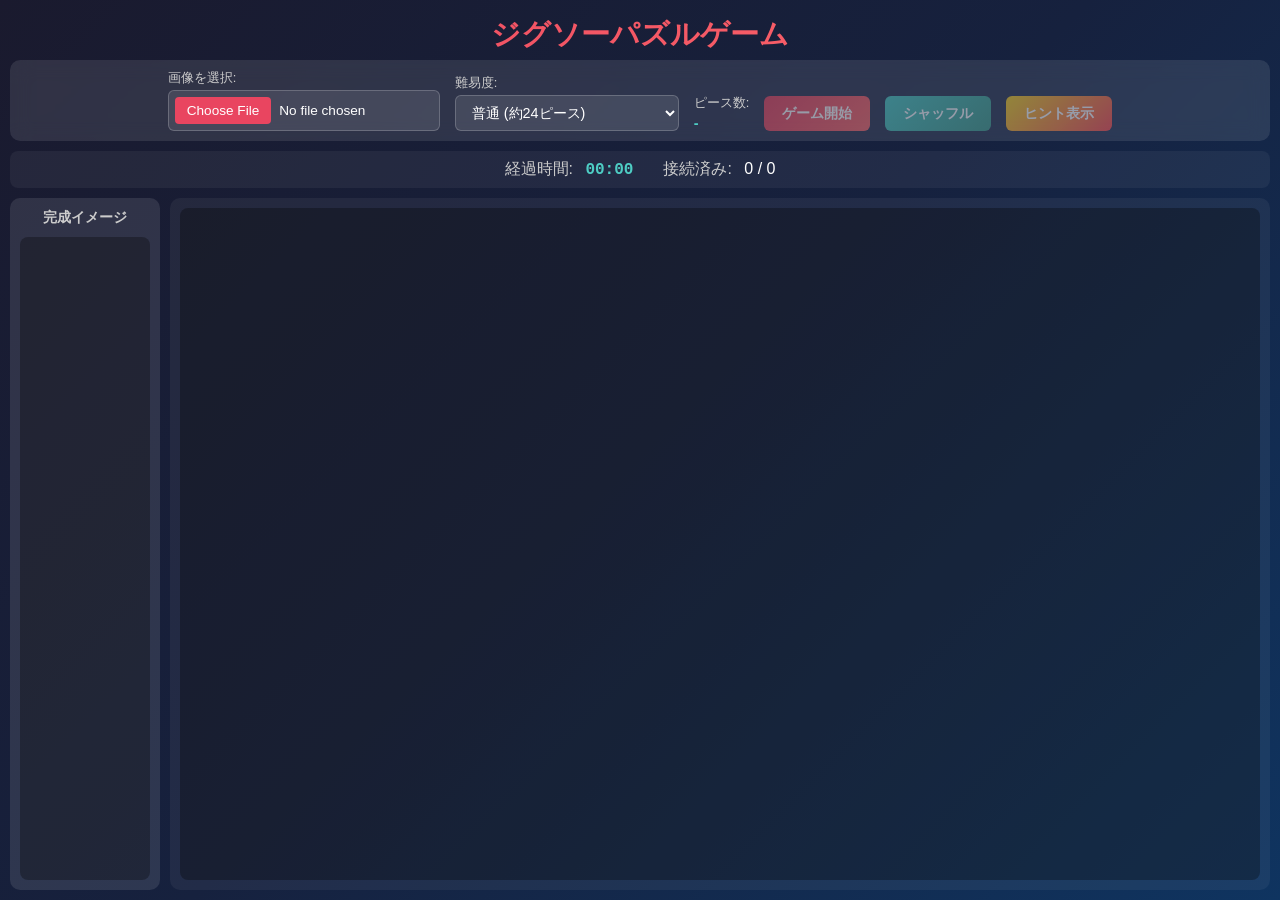
==== index.html @ 77817a33 "ジグソーパズルゲームの初期実装 - ローカル画像ファイルからパズルを生成 - ベジェ曲線による本格的なピース形状（凸凹） - ピース同士の自動スナップ接続機能 - 5段階の難易度（12〜300ピース）" ====
<!DOCTYPE html>
<html lang="ja">
<head>
    <meta charset="UTF-8">
    <meta name="viewport" content="width=device-width, initial-scale=1.0">
    <title>ジグソーパズルゲーム</title>
    <link rel="stylesheet" href="style.css">
</head>
<body>
    <div class="container">
        <header>
            <h1>ジグソーパズルゲーム</h1>
        </header>

        <div class="controls">
            <div class="control-group">
                <label for="imageInput">画像を選択:</label>
                <input type="file" id="imageInput" accept="image/*">
            </div>

            <div class="control-group">
                <label for="difficulty">難易度:</label>
                <select id="difficulty">
                    <option value="12">簡単 (約12ピース)</option>
                    <option value="24" selected>普通 (約24ピース)</option>
                    <option value="48">難しい (約48ピース)</option>
                    <option value="80">とても難しい (約80ピース)</option>
                    <option value="300">エキスパート (約300ピース)</option>
                </select>
            </div>

            <div class="control-group">
                <label>ピース数:</label>
                <span id="pieceInfo">-</span>
            </div>

            <button id="startBtn" disabled>ゲーム開始</button>
            <button id="shuffleBtn" disabled>シャッフル</button>
            <button id="hintBtn" disabled>ヒント表示</button>
        </div>

        <div class="game-info">
            <div class="info-item">
                <span>経過時間:</span>
                <span id="timer">00:00</span>
            </div>
            <div class="info-item">
                <span>接続済み:</span>
                <span id="connectedCount">0</span> / <span id="totalConnections">0</span>
            </div>
        </div>

        <div class="game-area">
            <div class="preview-section">
                <h3>完成イメージ</h3>
                <div id="preview"></div>
            </div>

            <div class="puzzle-section">
                <canvas id="puzzleCanvas"></canvas>
            </div>
        </div>

        <div id="completeModal" class="modal">
            <div class="modal-content">
                <h2>おめでとうございます！</h2>
                <div id="completeImageContainer">
                    <img id="completeImage" src="" alt="完成画像">
                </div>
                <p>クリア時間: <span id="clearTime"></span></p>
                <button id="playAgainBtn">もう一度プレイ</button>
            </div>
        </div>
    </div>

    <script src="script.js"></script>
</body>
</html>
---- style.css ----
* {
    margin: 0;
    padding: 0;
    box-sizing: border-box;
}

html, body {
    height: 100%;
    overflow: hidden;
}

body {
    font-family: 'Segoe UI', Tahoma, Geneva, Verdana, sans-serif;
    background: linear-gradient(135deg, #1a1a2e 0%, #16213e 50%, #0f3460 100%);
    color: #fff;
}

.container {
    height: 100vh;
    display: flex;
    flex-direction: column;
    padding: 10px;
}

header {
    text-align: center;
    flex-shrink: 0;
    padding: 5px 0;
}

header h1 {
    font-size: 1.8rem;
    background: linear-gradient(90deg, #e94560, #ff6b6b);
    -webkit-background-clip: text;
    -webkit-text-fill-color: transparent;
    background-clip: text;
}

.controls {
    display: flex;
    flex-wrap: wrap;
    gap: 15px;
    justify-content: center;
    align-items: flex-end;
    padding: 10px 15px;
    background: rgba(255, 255, 255, 0.1);
    border-radius: 10px;
    margin-bottom: 10px;
    backdrop-filter: blur(10px);
    flex-shrink: 0;
}

.control-group {
    display: flex;
    flex-direction: column;
    gap: 3px;
}

.control-group label {
    font-size: 0.8rem;
    color: #ccc;
}

.control-group input[type="file"] {
    padding: 6px;
    background: rgba(255, 255, 255, 0.1);
    border: 1px solid rgba(255, 255, 255, 0.2);
    border-radius: 6px;
    color: #fff;
    cursor: pointer;
    font-size: 0.85rem;
}

.control-group input[type="file"]::file-selector-button {
    padding: 6px 12px;
    background: #e94560;
    border: none;
    border-radius: 4px;
    color: #fff;
    cursor: pointer;
    margin-right: 8px;
    font-size: 0.85rem;
}

.control-group input[type="file"]::file-selector-button:hover {
    background: #ff6b6b;
}

.control-group select {
    padding: 8px 12px;
    background: rgba(255, 255, 255, 0.1);
    border: 1px solid rgba(255, 255, 255, 0.2);
    border-radius: 6px;
    color: #fff;
    font-size: 0.9rem;
    cursor: pointer;
}

.control-group select option {
    background: #1a1a2e;
    color: #fff;
}

#pieceInfo {
    font-size: 0.9rem;
    color: #4ecdc4;
    font-weight: bold;
}

button {
    padding: 8px 18px;
    font-size: 0.9rem;
    border: none;
    border-radius: 6px;
    cursor: pointer;
    transition: all 0.3s ease;
    font-weight: bold;
}

#startBtn {
    background: linear-gradient(135deg, #e94560, #ff6b6b);
    color: #fff;
}

#startBtn:hover:not(:disabled) {
    transform: translateY(-2px);
    box-shadow: 0 5px 20px rgba(233, 69, 96, 0.4);
}

#shuffleBtn {
    background: linear-gradient(135deg, #4ecdc4, #44a08d);
    color: #fff;
}

#shuffleBtn:hover:not(:disabled) {
    transform: translateY(-2px);
    box-shadow: 0 5px 20px rgba(78, 205, 196, 0.4);
}

#hintBtn {
    background: linear-gradient(135deg, #f9d423, #ff4e50);
    color: #fff;
}

#hintBtn:hover:not(:disabled) {
    transform: translateY(-2px);
    box-shadow: 0 5px 20px rgba(249, 212, 35, 0.4);
}

button:disabled {
    opacity: 0.5;
    cursor: not-allowed;
}

.game-info {
    display: flex;
    justify-content: center;
    gap: 30px;
    padding: 8px;
    background: rgba(255, 255, 255, 0.05);
    border-radius: 8px;
    margin-bottom: 10px;
    flex-shrink: 0;
}

.info-item {
    font-size: 1rem;
}

.info-item span:first-child {
    color: #ccc;
    margin-right: 8px;
}

#timer {
    color: #4ecdc4;
    font-weight: bold;
    font-family: 'Courier New', monospace;
}

.game-area {
    flex: 1;
    display: flex;
    gap: 10px;
    min-height: 0;
    overflow: hidden;
}

.preview-section {
    width: 150px;
    flex-shrink: 0;
    background: rgba(255, 255, 255, 0.1);
    border-radius: 10px;
    padding: 10px;
    display: flex;
    flex-direction: column;
}

.preview-section h3 {
    text-align: center;
    margin-bottom: 10px;
    color: #ccc;
    font-size: 0.9rem;
    flex-shrink: 0;
}

#preview {
    width: 100%;
    flex: 1;
    background: rgba(0, 0, 0, 0.3);
    border-radius: 8px;
    overflow: hidden;
    display: flex;
    align-items: center;
    justify-content: center;
}

#preview img {
    max-width: 100%;
    max-height: 100%;
    object-fit: contain;
}

.puzzle-section {
    flex: 1;
    background: rgba(255, 255, 255, 0.05);
    border-radius: 10px;
    padding: 10px;
    display: flex;
    align-items: stretch;
    justify-content: stretch;
    position: relative;
    overflow: hidden;
    min-width: 0;
}

#puzzleCanvas {
    width: 100%;
    height: 100%;
    background: rgba(0, 0, 0, 0.3);
    border-radius: 8px;
    cursor: grab;
}

#puzzleCanvas:active {
    cursor: grabbing;
}

/* Modal */
.modal {
    display: none;
    position: fixed;
    top: 0;
    left: 0;
    width: 100%;
    height: 100%;
    background: rgba(0, 0, 0, 0.8);
    justify-content: center;
    align-items: center;
    z-index: 10000;
}

.modal.show {
    display: flex;
}

.modal-content {
    background: linear-gradient(135deg, #1a1a2e, #16213e);
    padding: 30px;
    border-radius: 20px;
    text-align: center;
    animation: modalPop 0.3s ease;
    border: 2px solid #e94560;
    width: 95vw;
    height: 95vh;
    max-width: 95vw;
    max-height: 95vh;
    display: flex;
    flex-direction: column;
    align-items: center;
}

@keyframes modalPop {
    from {
        transform: scale(0.8);
        opacity: 0;
    }
    to {
        transform: scale(1);
        opacity: 1;
    }
}

.modal-content h2 {
    color: #4ecdc4;
    margin-bottom: 10px;
    font-size: 2rem;
    flex-shrink: 0;
}

#completeImageContainer {
    flex: 1;
    width: 100%;
    min-height: 0;
    display: flex;
    align-items: center;
    justify-content: center;
    margin: 15px 0;
    border-radius: 10px;
    overflow: hidden;
}

#completeImage {
    max-width: 100%;
    max-height: 100%;
    object-fit: contain;
    display: block;
    border-radius: 8px;
    box-shadow: 0 10px 40px rgba(0, 0, 0, 0.5);
}

.modal-content p {
    margin-bottom: 10px;
    font-size: 1.2rem;
    flex-shrink: 0;
}

#playAgainBtn {
    margin-top: 10px;
    flex-shrink: 0;
    background: linear-gradient(135deg, #e94560, #ff6b6b);
    color: #fff;
    padding: 15px 40px;
    font-size: 1.2rem;
}

#playAgainBtn:hover {
    transform: translateY(-2px);
    box-shadow: 0 5px 20px rgba(233, 69, 96, 0.4);
}

/* Responsive */
@media (max-width: 900px) {
    .game-area {
        flex-direction: column;
    }

    .preview-section {
        width: 100%;
        height: auto;
        flex-direction: row;
        align-items: center;
        gap: 10px;
    }

    .preview-section h3 {
        margin-bottom: 0;
        white-space: nowrap;
    }

    #preview {
        width: 120px;
        height: 80px;
        flex: none;
    }

    .puzzle-section {
        flex: 1;
        min-height: 300px;
    }
}

@media (max-width: 600px) {
    .container {
        padding: 5px;
    }

    header h1 {
        font-size: 1.4rem;
    }

    .controls {
        gap: 8px;
        padding: 8px;
    }

    .control-group label {
        font-size: 0.7rem;
    }

    button {
        padding: 6px 12px;
        font-size: 0.8rem;
    }

    .game-info {
        gap: 15px;
        padding: 6px;
    }

    .info-item {
        font-size: 0.85rem;
    }

    .preview-section {
        padding: 8px;
    }

    #preview {
        width: 80px;
        height: 60px;
    }
}
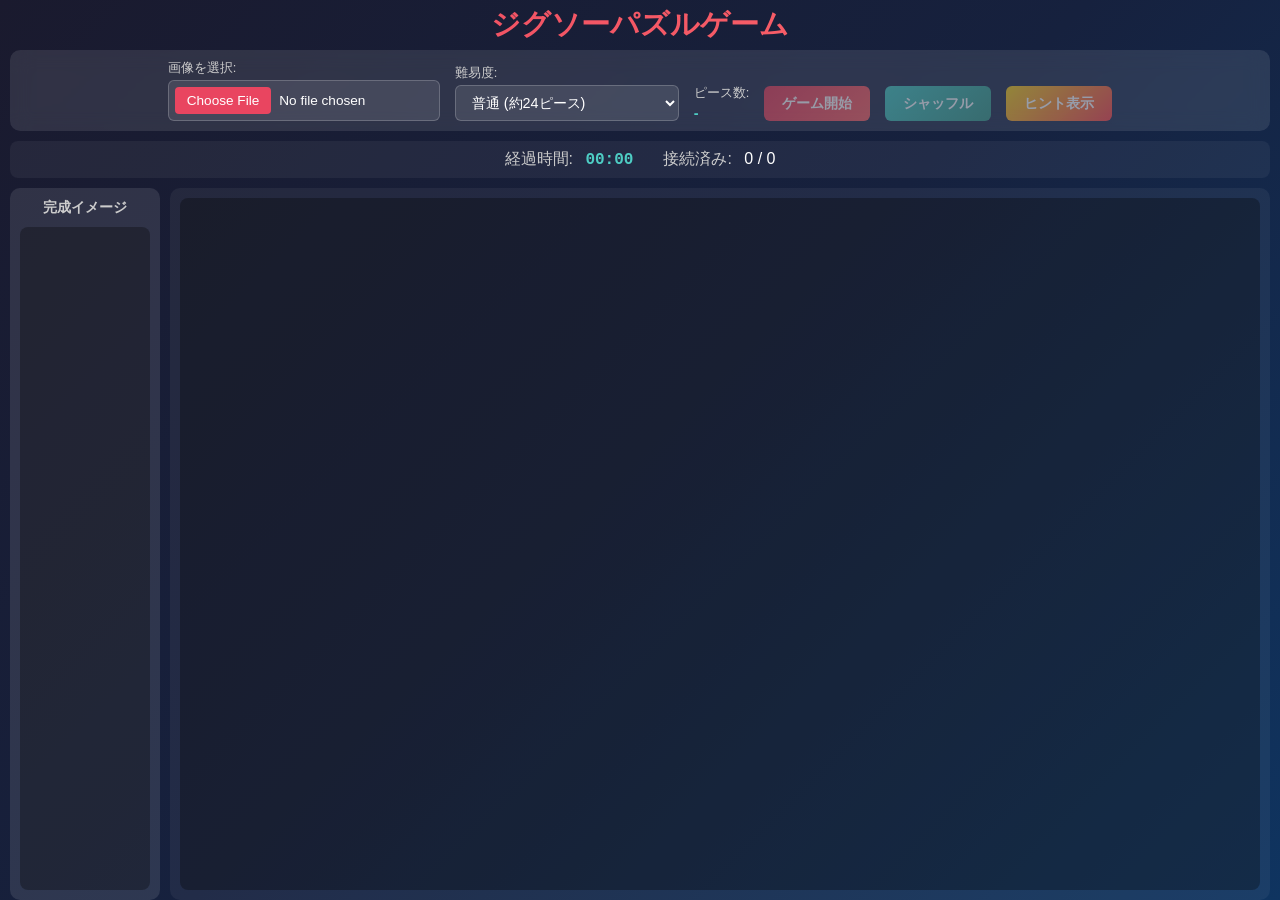
==== commit 04a43b45: "iPhone/iPadでの画面表示問題を修正 - 100dvh（Dynamic Viewport Height）を使用してiOS Safari対応 - JavaScriptで--vhカスタムプロパティ" ====
--- a/index.html
+++ b/index.html
@@ -2,7 +2,7 @@
 <html lang="ja">
 <head>
     <meta charset="UTF-8">
-    <meta name="viewport" content="width=device-width, initial-scale=1.0">
+    <meta name="viewport" content="width=device-width, initial-scale=1.0, maximum-scale=1.0, user-scalable=no, viewport-fit=cover">
     <title>ジグソーパズルゲーム</title>
     <link rel="stylesheet" href="style.css">
 </head>
--- a/style.css
+++ b/style.css
@@ -7,6 +7,9 @@
 html, body {
     height: 100%;
     overflow: hidden;
+    /* iOS Safari fix for viewport height */
+    position: fixed;
+    width: 100%;
 }
 
 body {
@@ -16,10 +19,21 @@
 }
 
 .container {
-    height: 100vh;
+    height: 100vh; /* Fallback for older browsers */
+    height: calc(var(--vh, 1vh) * 100); /* JS-calculated viewport height */
     display: flex;
     flex-direction: column;
     padding: 10px;
+    padding-top: env(safe-area-inset-top, 10px); /* iPhone notch area */
+    padding-bottom: env(safe-area-inset-bottom, 10px); /* iPhone home indicator */
+    overflow: hidden;
+}
+
+/* Support for iOS Safari dynamic viewport */
+@supports (height: 100dvh) {
+    .container {
+        height: 100dvh;
+    }
 }
 
 header {
@@ -240,6 +254,11 @@
     background: rgba(0, 0, 0, 0.3);
     border-radius: 8px;
     cursor: grab;
+    /* Prevent default touch behaviors on iOS */
+    touch-action: none;
+    -webkit-touch-callout: none;
+    -webkit-user-select: none;
+    user-select: none;
 }
 
 #puzzleCanvas:active {
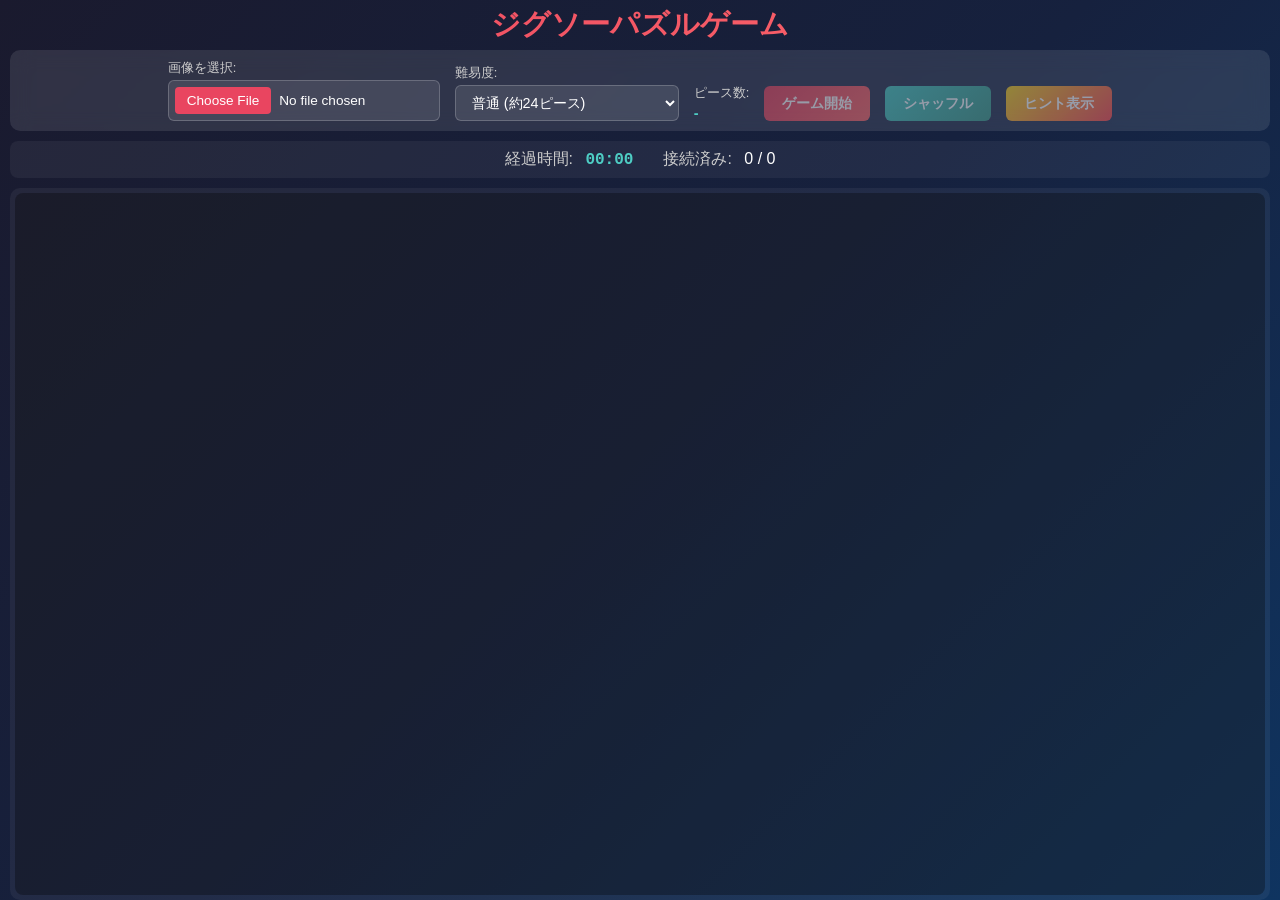
==== commit fb1fac38: "完成イメージを削除しレイアウトを最適化 - 完成イメージセクション（preview-section）を削除 - パズル操作エリアを画面全体に拡大 - モバイル向けUI要素のサイズを縮小 - キャンバス" ====
--- a/index.html
+++ b/index.html
@@ -51,11 +51,6 @@
         </div>
 
         <div class="game-area">
-            <div class="preview-section">
-                <h3>完成イメージ</h3>
-                <div id="preview"></div>
-            </div>
-
             <div class="puzzle-section">
                 <canvas id="puzzleCanvas"></canvas>
             </div>
--- a/style.css
+++ b/style.css
@@ -195,57 +195,22 @@
 .game-area {
     flex: 1;
     display: flex;
-    gap: 10px;
     min-height: 0;
     overflow: hidden;
-}
-
-.preview-section {
-    width: 150px;
-    flex-shrink: 0;
-    background: rgba(255, 255, 255, 0.1);
-    border-radius: 10px;
-    padding: 10px;
-    display: flex;
-    flex-direction: column;
-}
-
-.preview-section h3 {
-    text-align: center;
-    margin-bottom: 10px;
-    color: #ccc;
-    font-size: 0.9rem;
-    flex-shrink: 0;
-}
-
-#preview {
-    width: 100%;
-    flex: 1;
-    background: rgba(0, 0, 0, 0.3);
-    border-radius: 8px;
-    overflow: hidden;
-    display: flex;
-    align-items: center;
-    justify-content: center;
-}
-
-#preview img {
-    max-width: 100%;
-    max-height: 100%;
-    object-fit: contain;
 }
 
 .puzzle-section {
     flex: 1;
     background: rgba(255, 255, 255, 0.05);
     border-radius: 10px;
-    padding: 10px;
+    padding: 5px;
     display: flex;
     align-items: stretch;
     justify-content: stretch;
     position: relative;
     overflow: hidden;
     min-width: 0;
+    min-height: 0;
 }
 
 #puzzleCanvas {
@@ -359,74 +324,48 @@
 }
 
 /* Responsive */
-@media (max-width: 900px) {
-    .game-area {
-        flex-direction: column;
-    }
-
-    .preview-section {
-        width: 100%;
-        height: auto;
-        flex-direction: row;
-        align-items: center;
-        gap: 10px;
-    }
-
-    .preview-section h3 {
-        margin-bottom: 0;
-        white-space: nowrap;
-    }
-
-    #preview {
-        width: 120px;
-        height: 80px;
-        flex: none;
-    }
-
-    .puzzle-section {
-        flex: 1;
-        min-height: 300px;
-    }
-}
 
 @media (max-width: 600px) {
     .container {
         padding: 5px;
+        padding-top: max(5px, env(safe-area-inset-top));
+        padding-bottom: max(5px, env(safe-area-inset-bottom));
     }
 
     header h1 {
-        font-size: 1.4rem;
+        font-size: 1.2rem;
     }
 
     .controls {
-        gap: 8px;
-        padding: 8px;
+        gap: 5px;
+        padding: 5px;
     }
 
     .control-group label {
-        font-size: 0.7rem;
+        font-size: 0.65rem;
+    }
+
+    .control-group select,
+    .control-group input[type="file"] {
+        font-size: 0.75rem;
+        padding: 4px 6px;
     }
 
     button {
-        padding: 6px 12px;
-        font-size: 0.8rem;
+        padding: 5px 10px;
+        font-size: 0.75rem;
     }
 
     .game-info {
-        gap: 15px;
-        padding: 6px;
+        gap: 10px;
+        padding: 4px;
     }
 
     .info-item {
-        font-size: 0.85rem;
-    }
-
-    .preview-section {
-        padding: 8px;
-    }
-
-    #preview {
-        width: 80px;
-        height: 60px;
-    }
-}
+        font-size: 0.75rem;
+    }
+
+    .puzzle-section {
+        padding: 3px;
+    }
+}
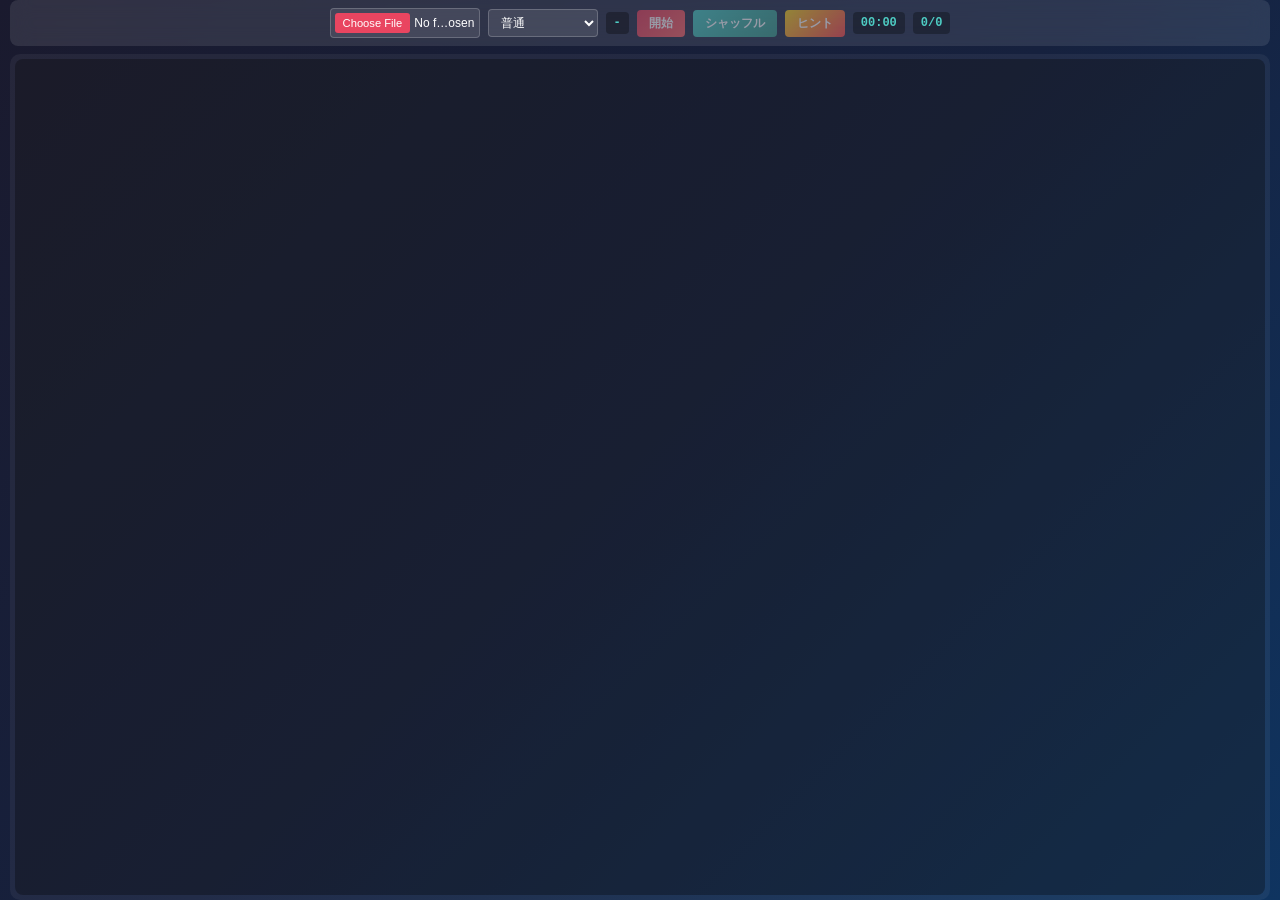
==== commit 510021ed: "UIをコンパクトな一列ツールバーに変更 - ヘッダー（タイトル）を削除 - コントロールと情報表示を一列のツールバーにまとめ - ラベルを削除してよりコンパクトに - パズル操作エリアを最大化  🤖 " ====
--- a/index.html
+++ b/index.html
@@ -8,46 +8,21 @@
 </head>
 <body>
     <div class="container">
-        <header>
-            <h1>ジグソーパズルゲーム</h1>
-        </header>
-
-        <div class="controls">
-            <div class="control-group">
-                <label for="imageInput">画像を選択:</label>
-                <input type="file" id="imageInput" accept="image/*">
-            </div>
-
-            <div class="control-group">
-                <label for="difficulty">難易度:</label>
-                <select id="difficulty">
-                    <option value="12">簡単 (約12ピース)</option>
-                    <option value="24" selected>普通 (約24ピース)</option>
-                    <option value="48">難しい (約48ピース)</option>
-                    <option value="80">とても難しい (約80ピース)</option>
-                    <option value="300">エキスパート (約300ピース)</option>
-                </select>
-            </div>
-
-            <div class="control-group">
-                <label>ピース数:</label>
-                <span id="pieceInfo">-</span>
-            </div>
-
-            <button id="startBtn" disabled>ゲーム開始</button>
+        <div class="toolbar">
+            <input type="file" id="imageInput" accept="image/*">
+            <select id="difficulty">
+                <option value="12">簡単</option>
+                <option value="24" selected>普通</option>
+                <option value="48">難しい</option>
+                <option value="80">とても難しい</option>
+                <option value="300">エキスパート</option>
+            </select>
+            <span id="pieceInfo" class="info-badge">-</span>
+            <button id="startBtn" disabled>開始</button>
             <button id="shuffleBtn" disabled>シャッフル</button>
-            <button id="hintBtn" disabled>ヒント表示</button>
-        </div>
-
-        <div class="game-info">
-            <div class="info-item">
-                <span>経過時間:</span>
-                <span id="timer">00:00</span>
-            </div>
-            <div class="info-item">
-                <span>接続済み:</span>
-                <span id="connectedCount">0</span> / <span id="totalConnections">0</span>
-            </div>
+            <button id="hintBtn" disabled>ヒント</button>
+            <span class="info-badge"><span id="timer">00:00</span></span>
+            <span class="info-badge"><span id="connectedCount">0</span>/<span id="totalConnections">0</span></span>
         </div>
 
         <div class="game-area">
--- a/style.css
+++ b/style.css
@@ -36,98 +36,78 @@
     }
 }
 
-header {
-    text-align: center;
-    flex-shrink: 0;
-    padding: 5px 0;
-}
-
-header h1 {
-    font-size: 1.8rem;
-    background: linear-gradient(90deg, #e94560, #ff6b6b);
-    -webkit-background-clip: text;
-    -webkit-text-fill-color: transparent;
-    background-clip: text;
-}
-
-.controls {
+.toolbar {
     display: flex;
     flex-wrap: wrap;
-    gap: 15px;
+    gap: 8px;
+    align-items: center;
     justify-content: center;
-    align-items: flex-end;
-    padding: 10px 15px;
+    padding: 8px;
     background: rgba(255, 255, 255, 0.1);
-    border-radius: 10px;
-    margin-bottom: 10px;
+    border-radius: 8px;
+    margin-bottom: 8px;
     backdrop-filter: blur(10px);
     flex-shrink: 0;
 }
 
-.control-group {
-    display: flex;
-    flex-direction: column;
-    gap: 3px;
-}
-
-.control-group label {
-    font-size: 0.8rem;
-    color: #ccc;
-}
-
-.control-group input[type="file"] {
-    padding: 6px;
+.toolbar input[type="file"] {
+    padding: 4px;
     background: rgba(255, 255, 255, 0.1);
     border: 1px solid rgba(255, 255, 255, 0.2);
-    border-radius: 6px;
+    border-radius: 4px;
     color: #fff;
     cursor: pointer;
-    font-size: 0.85rem;
-}
-
-.control-group input[type="file"]::file-selector-button {
-    padding: 6px 12px;
+    font-size: 0.75rem;
+    max-width: 150px;
+}
+
+.toolbar input[type="file"]::file-selector-button {
+    padding: 4px 8px;
     background: #e94560;
     border: none;
-    border-radius: 4px;
+    border-radius: 3px;
     color: #fff;
     cursor: pointer;
-    margin-right: 8px;
-    font-size: 0.85rem;
-}
-
-.control-group input[type="file"]::file-selector-button:hover {
+    margin-right: 4px;
+    font-size: 0.7rem;
+}
+
+.toolbar input[type="file"]::file-selector-button:hover {
     background: #ff6b6b;
 }
 
-.control-group select {
-    padding: 8px 12px;
+.toolbar select {
+    padding: 5px 8px;
     background: rgba(255, 255, 255, 0.1);
     border: 1px solid rgba(255, 255, 255, 0.2);
-    border-radius: 6px;
-    color: #fff;
-    font-size: 0.9rem;
+    border-radius: 4px;
+    color: #fff;
+    font-size: 0.75rem;
     cursor: pointer;
 }
 
-.control-group select option {
+.toolbar select option {
     background: #1a1a2e;
     color: #fff;
 }
 
-#pieceInfo {
-    font-size: 0.9rem;
+.info-badge {
+    padding: 4px 8px;
+    background: rgba(0, 0, 0, 0.3);
+    border-radius: 4px;
+    font-size: 0.75rem;
     color: #4ecdc4;
     font-weight: bold;
+    font-family: 'Courier New', monospace;
 }
 
 button {
-    padding: 8px 18px;
-    font-size: 0.9rem;
+    padding: 5px 12px;
+    font-size: 0.75rem;
     border: none;
-    border-radius: 6px;
+    border-radius: 4px;
     cursor: pointer;
-    transition: all 0.3s ease;
+    transition: all 0.2s ease;
     font-weight: bold;
 }
 
@@ -137,8 +117,7 @@
 }
 
 #startBtn:hover:not(:disabled) {
-    transform: translateY(-2px);
-    box-shadow: 0 5px 20px rgba(233, 69, 96, 0.4);
+    box-shadow: 0 3px 10px rgba(233, 69, 96, 0.4);
 }
 
 #shuffleBtn {
@@ -147,8 +126,7 @@
 }
 
 #shuffleBtn:hover:not(:disabled) {
-    transform: translateY(-2px);
-    box-shadow: 0 5px 20px rgba(78, 205, 196, 0.4);
+    box-shadow: 0 3px 10px rgba(78, 205, 196, 0.4);
 }
 
 #hintBtn {
@@ -157,39 +135,12 @@
 }
 
 #hintBtn:hover:not(:disabled) {
-    transform: translateY(-2px);
-    box-shadow: 0 5px 20px rgba(249, 212, 35, 0.4);
+    box-shadow: 0 3px 10px rgba(249, 212, 35, 0.4);
 }
 
 button:disabled {
     opacity: 0.5;
     cursor: not-allowed;
-}
-
-.game-info {
-    display: flex;
-    justify-content: center;
-    gap: 30px;
-    padding: 8px;
-    background: rgba(255, 255, 255, 0.05);
-    border-radius: 8px;
-    margin-bottom: 10px;
-    flex-shrink: 0;
-}
-
-.info-item {
-    font-size: 1rem;
-}
-
-.info-item span:first-child {
-    color: #ccc;
-    margin-right: 8px;
-}
-
-#timer {
-    color: #4ecdc4;
-    font-weight: bold;
-    font-family: 'Courier New', monospace;
 }
 
 .game-area {
@@ -327,45 +278,44 @@
 
 @media (max-width: 600px) {
     .container {
-        padding: 5px;
-        padding-top: max(5px, env(safe-area-inset-top));
-        padding-bottom: max(5px, env(safe-area-inset-bottom));
-    }
-
-    header h1 {
-        font-size: 1.2rem;
-    }
-
-    .controls {
-        gap: 5px;
-        padding: 5px;
-    }
-
-    .control-group label {
+        padding: 3px;
+        padding-top: max(3px, env(safe-area-inset-top));
+        padding-bottom: max(3px, env(safe-area-inset-bottom));
+    }
+
+    .toolbar {
+        gap: 4px;
+        padding: 4px;
+        margin-bottom: 4px;
+    }
+
+    .toolbar input[type="file"] {
+        max-width: 100px;
         font-size: 0.65rem;
-    }
-
-    .control-group select,
-    .control-group input[type="file"] {
-        font-size: 0.75rem;
-        padding: 4px 6px;
+        padding: 2px;
+    }
+
+    .toolbar input[type="file"]::file-selector-button {
+        padding: 2px 4px;
+        font-size: 0.6rem;
+    }
+
+    .toolbar select {
+        font-size: 0.65rem;
+        padding: 3px 4px;
+    }
+
+    .info-badge {
+        font-size: 0.65rem;
+        padding: 2px 4px;
     }
 
     button {
-        padding: 5px 10px;
-        font-size: 0.75rem;
-    }
-
-    .game-info {
-        gap: 10px;
-        padding: 4px;
-    }
-
-    .info-item {
-        font-size: 0.75rem;
+        padding: 3px 6px;
+        font-size: 0.65rem;
     }
 
     .puzzle-section {
-        padding: 3px;
-    }
-}
+        padding: 2px;
+    }
+}
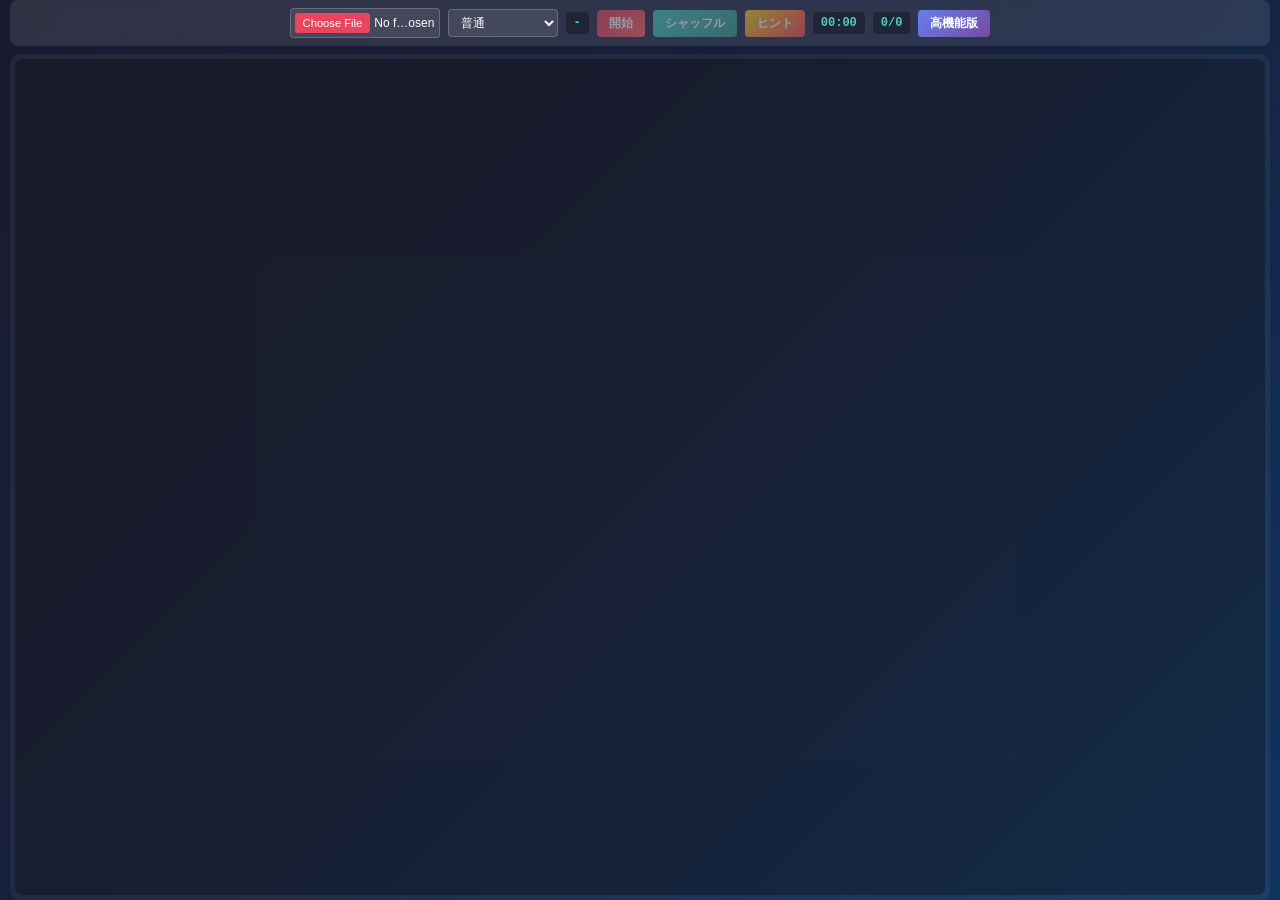
==== commit d8a63d31: "パズルページ間の切り替えボタンを追加 メインページに「高機能版」、jigsawplanetCloneページに「シンプル版」の ナビゲーションボタンを追加し、双方向のページ切り替えを可能にした。  Cl" ====
--- a/index.html
+++ b/index.html
@@ -23,6 +23,7 @@
             <button id="hintBtn" disabled>ヒント</button>
             <span class="info-badge"><span id="timer">00:00</span></span>
             <span class="info-badge"><span id="connectedCount">0</span>/<span id="totalConnections">0</span></span>
+            <a href="jigsawplanetClone/index.html" class="nav-link-btn">高機能版</a>
         </div>
 
         <div class="game-area">
--- a/style.css
+++ b/style.css
@@ -4,18 +4,24 @@
     box-sizing: border-box;
 }
 
-html, body {
+html {
+    height: 100%;
+}
+
+body {
     height: 100%;
     overflow: hidden;
     /* iOS Safari fix for viewport height */
     position: fixed;
     width: 100%;
-}
-
-body {
+    top: 0;
+    left: 0;
     font-family: 'Segoe UI', Tahoma, Geneva, Verdana, sans-serif;
+    background: #1a1a2e;
     background: linear-gradient(135deg, #1a1a2e 0%, #16213e 50%, #0f3460 100%);
-    color: #fff;
+    background-attachment: fixed;
+    color: #fff;
+    -webkit-overflow-scrolling: touch;
 }
 
 .container {
@@ -109,6 +115,23 @@
     cursor: pointer;
     transition: all 0.2s ease;
     font-weight: bold;
+}
+
+.nav-link-btn {
+    padding: 5px 12px;
+    font-size: 0.75rem;
+    border: none;
+    border-radius: 4px;
+    cursor: pointer;
+    font-weight: bold;
+    text-decoration: none;
+    background: linear-gradient(135deg, #667eea, #764ba2);
+    color: #fff;
+    transition: all 0.2s ease;
+}
+
+.nav-link-btn:hover {
+    box-shadow: 0 3px 10px rgba(102, 126, 234, 0.4);
 }
 
 #startBtn {
